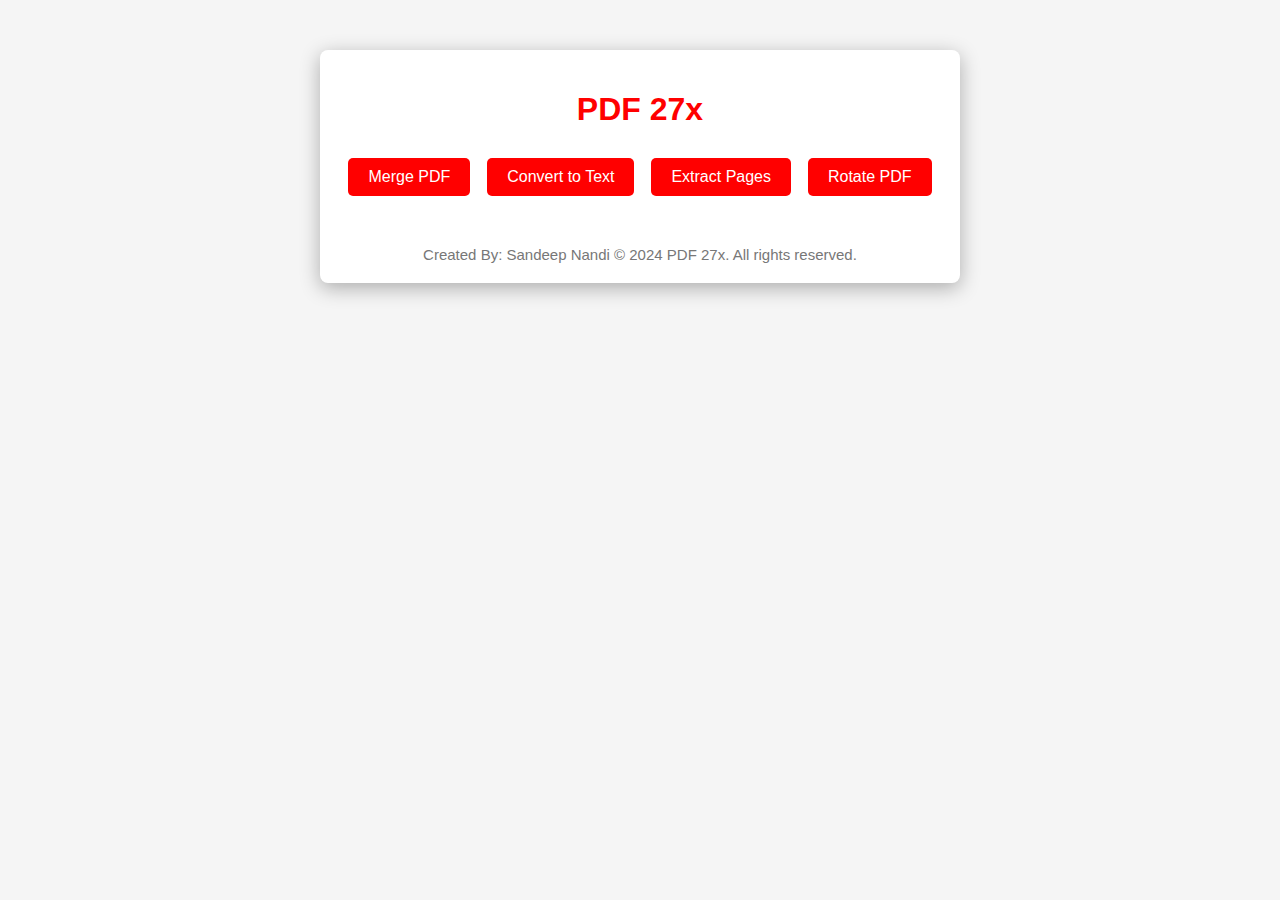
==== templates/index.html @ 93daf5a3 "Website Updated" ====
<!DOCTYPE html>
<html lang="en">
<head>
    <meta charset="UTF-8">
    <meta name="viewport" content="width=device-width, initial-scale=1.0">
    <title>PDF 27x</title>
    <style>
        body {
            font-family: Arial, sans-serif;
            margin: 0;
            padding: 0;
            background-color: #f5f5f5;
            color: #333;
        }

        .container {
            max-width: 600px;
            margin: 50px auto;
            padding: 20px;
            background-color: #fff;
            border-radius: 8px;
            /* box-shadow: 0 0 10px rgba(0, 0, 0, 0.1); */
            box-shadow: 0 5px 20px rgba(0,0,0,0.3);
        }

        h1 {
            text-align: center;
            margin-bottom: 30px;
            color: #FF0000;
        }

        form {
            margin-bottom: 30px;
        }

        label {
            display: block;
            margin-bottom: 10px;
            font-size: 18px;
            font-weight: bold;
        }

        input[type="file"] {
            margin-bottom: 15px;
            padding: 10px;
            border: 1px solid #ccc;
            border-radius: 5px;
            width: calc(100% - 20px);
        }

        input[type="submit"] {
            background-color: #FF0000;
            color: #fff;
            border: none;
            border-radius: 5px;
            padding: 15px;
            font-size: 18px;
            cursor: pointer;
            transition: background-color 0.3s;
            width: calc(100% - 20px);
        }

        input[type="number"] {
            margin-bottom: 10px;
        }

        input[type="submit"]:hover {
            background-color: #B30000;
        }

        .btn-group {
            display: flex;
            justify-content: space-around;
            margin-bottom: 20px;
        }

        .btn {
            background-color: #FF0000;
            color: #fff;
            border: none;
            border-radius: 5px;
            padding: 10px 20px;
            font-size: 16px;
            cursor: pointer;
            transition: background-color 0.3s;
        }

        .btn:hover {
            background-color: #B30000;
        }

        .copyright {
            text-align: center;
            margin-top: 50px;
            font-size: 15px;
            color: #777;
        }

    </style>
</head>
<body>
    <div class="container">
        <h1>PDF 27x</h1>

        <div class="btn-group">
            <button class="btn" onclick="showMergeForm()">Merge PDF</button>
            <button class="btn" onclick="showConvertForm()">Convert to Text</button>
            <button class="btn" onclick="showExtractForm()">Extract Pages</button>
            <button class="btn" onclick="showRotateForm()">Rotate PDF</button>
        </div>

        <!-- Merge PDF Form -->
        <form action="/merge" method="post" enctype="multipart/form-data" id="mergeForm" style="display: none;">
            <input type="file" name="files[]" multiple accept=".pdf">
            <input type="submit" value="Merge Files">
        </form>

        <!-- Convert to Text Form -->
        <form action="/convert" method="post" enctype="multipart/form-data" id="convertForm" style="display: none;">
            <input type="file" name="file" accept=".pdf">
            <input type="submit" value="Convert to Text">
        </form>

        <!-- Extract Pages Form -->
        <form action="/extract" method="post" enctype="multipart/form-data" id="extractForm" style="display: none;">
            <input type="file" name="file" accept=".pdf">
            <label for="start_page">Start Page:</label>
            <input type="number" name="start_page" id="start_page">
            <label for="end_page">End Page:</label>
            <input type="number" name="end_page" id="end_page">
            <input type="submit" value="Extract Pages">
        </form>

        <!-- Rotate PDF Form -->
        <form action="/rotate" method="post" enctype="multipart/form-data" id="rotateForm" style="display: none;">
            <input type="file" name="file" accept=".pdf">
            <label for="rotation_angle">Rotation Angle:</label>
            <input type="number" name="rotation_angle" id="rotation_angle" value="90">
            <input type="submit" value="Rotate PDF">
        </form>

        <div class="copyright">
            Created By: Sandeep Nandi &copy; 2024 PDF 27x. All rights reserved.
        </div>

    </div>

    <script>
        function showMergeForm() {
            hideAllForms();
            document.getElementById("mergeForm").style.display = "block";
        }

        function showConvertForm() {
            hideAllForms();
            document.getElementById("convertForm").style.display = "block";
        }

        function showExtractForm() {
            hideAllForms();
            document.getElementById("extractForm").style.display = "block";
        }

        function showRotateForm() {
            hideAllForms();
            document.getElementById("rotateForm").style.display = "block";
        }

        function hideAllForms() {
            document.getElementById("mergeForm").style.display = "none";
            document.getElementById("convertForm").style.display = "none";
            document.getElementById("extractForm").style.display = "none";
            document.getElementById("rotateForm").style.display = "none";
        }
    </script>
</body>
</html>
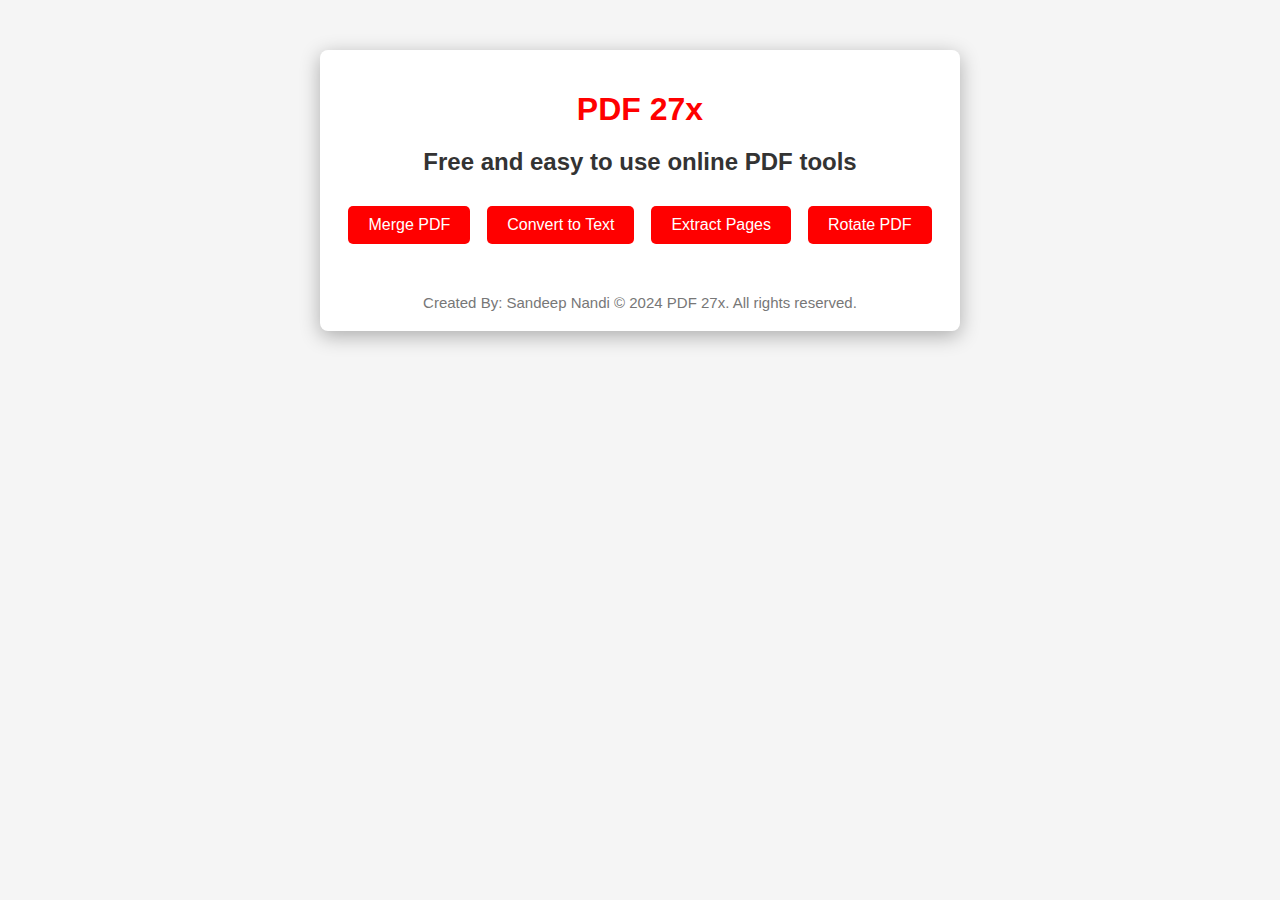
==== commit 8a7f618e: "updated" ====
--- a/templates/index.html
+++ b/templates/index.html
@@ -3,6 +3,7 @@
 <head>
     <meta charset="UTF-8">
     <meta name="viewport" content="width=device-width, initial-scale=1.0">
+    <link rel="icon" type="image/png" href="/static/img/PDF-Logo-removebg-preview.png">
     <title>PDF 27x</title>
     <style>
         body {
@@ -25,8 +26,13 @@
 
         h1 {
             text-align: center;
+            margin-bottom: 20px;
+            color: #FF0000;
+        }
+
+        h2{
+            text-align: center;
             margin-bottom: 30px;
-            color: #FF0000;
         }
 
         form {
@@ -101,6 +107,7 @@
 <body>
     <div class="container">
         <h1>PDF 27x</h1>
+        <h2>Free and easy to use online PDF tools</h2>
 
         <div class="btn-group">
             <button class="btn" onclick="showMergeForm()">Merge PDF</button>
